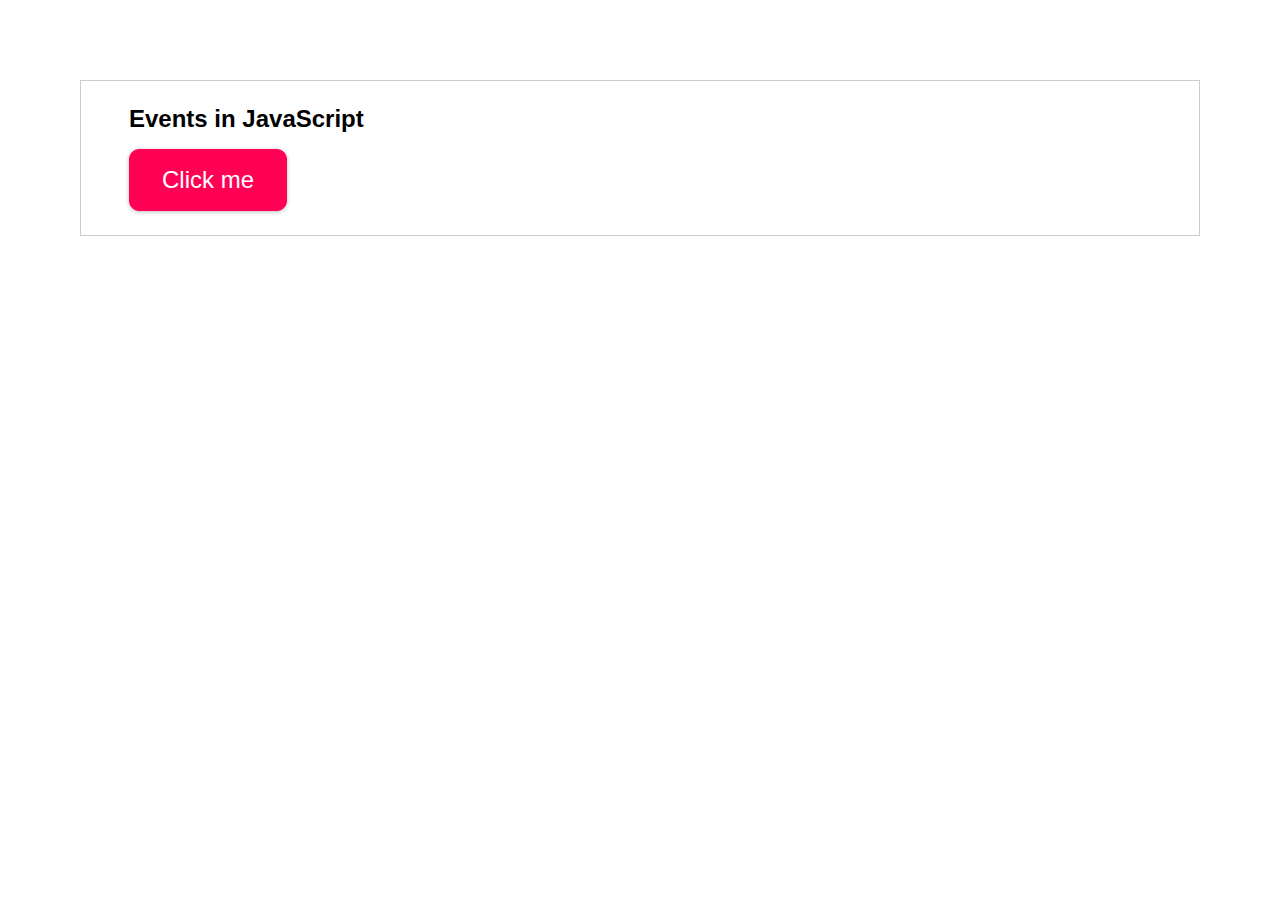
==== events/events.html @ e8a4a9f2 "Add events section" ====
<!DOCTYPE html>
<html lang="en">
  <head>
    <meta charset="UTF-8" />
    <meta name="viewport" content="width=device-width, initial-scale=1.0" />
    <meta http-equiv="X-UA-Compatible" content="ie=edge" />
    <title>Events!</title>
    <link rel="stylesheet" href="assets/styles/events.css" />
    <script src="assets/scripts/events.js" defer></script>
  </head>
  <body>
    <div>
      <h2>Events in JavaScript</h2>
      <button>Click me</button>
    </div>
  </body>
</html>
---- events/assets/styles/events.css ----
body {
  margin: 5rem;
  font-family: sans-serif;
}

div {
  border: 1px solid #ccc;
  padding: 1.5rem 3rem;
}

h2 {
  margin: 0 0 1rem 0;
}

button {
  font: inherit;
  font-size: 1.5rem;
  padding: 1rem 2rem;
  border: 1px solid #ff0055;
  background: #ff0055;
  color: white;
  cursor: pointer;
  border-radius: 10px;
  box-shadow: 0 1px 4px rgba(0, 0, 0, 0.26);
  transition: all 0.3s;
}

button:focus {
  outline: none;
}

button:hover,
button:active {
  background: #e92f6d;
  border-color: #e92f6d;
  box-shadow: 0 1px 8px rgba(0, 0, 0, 0.26);
}
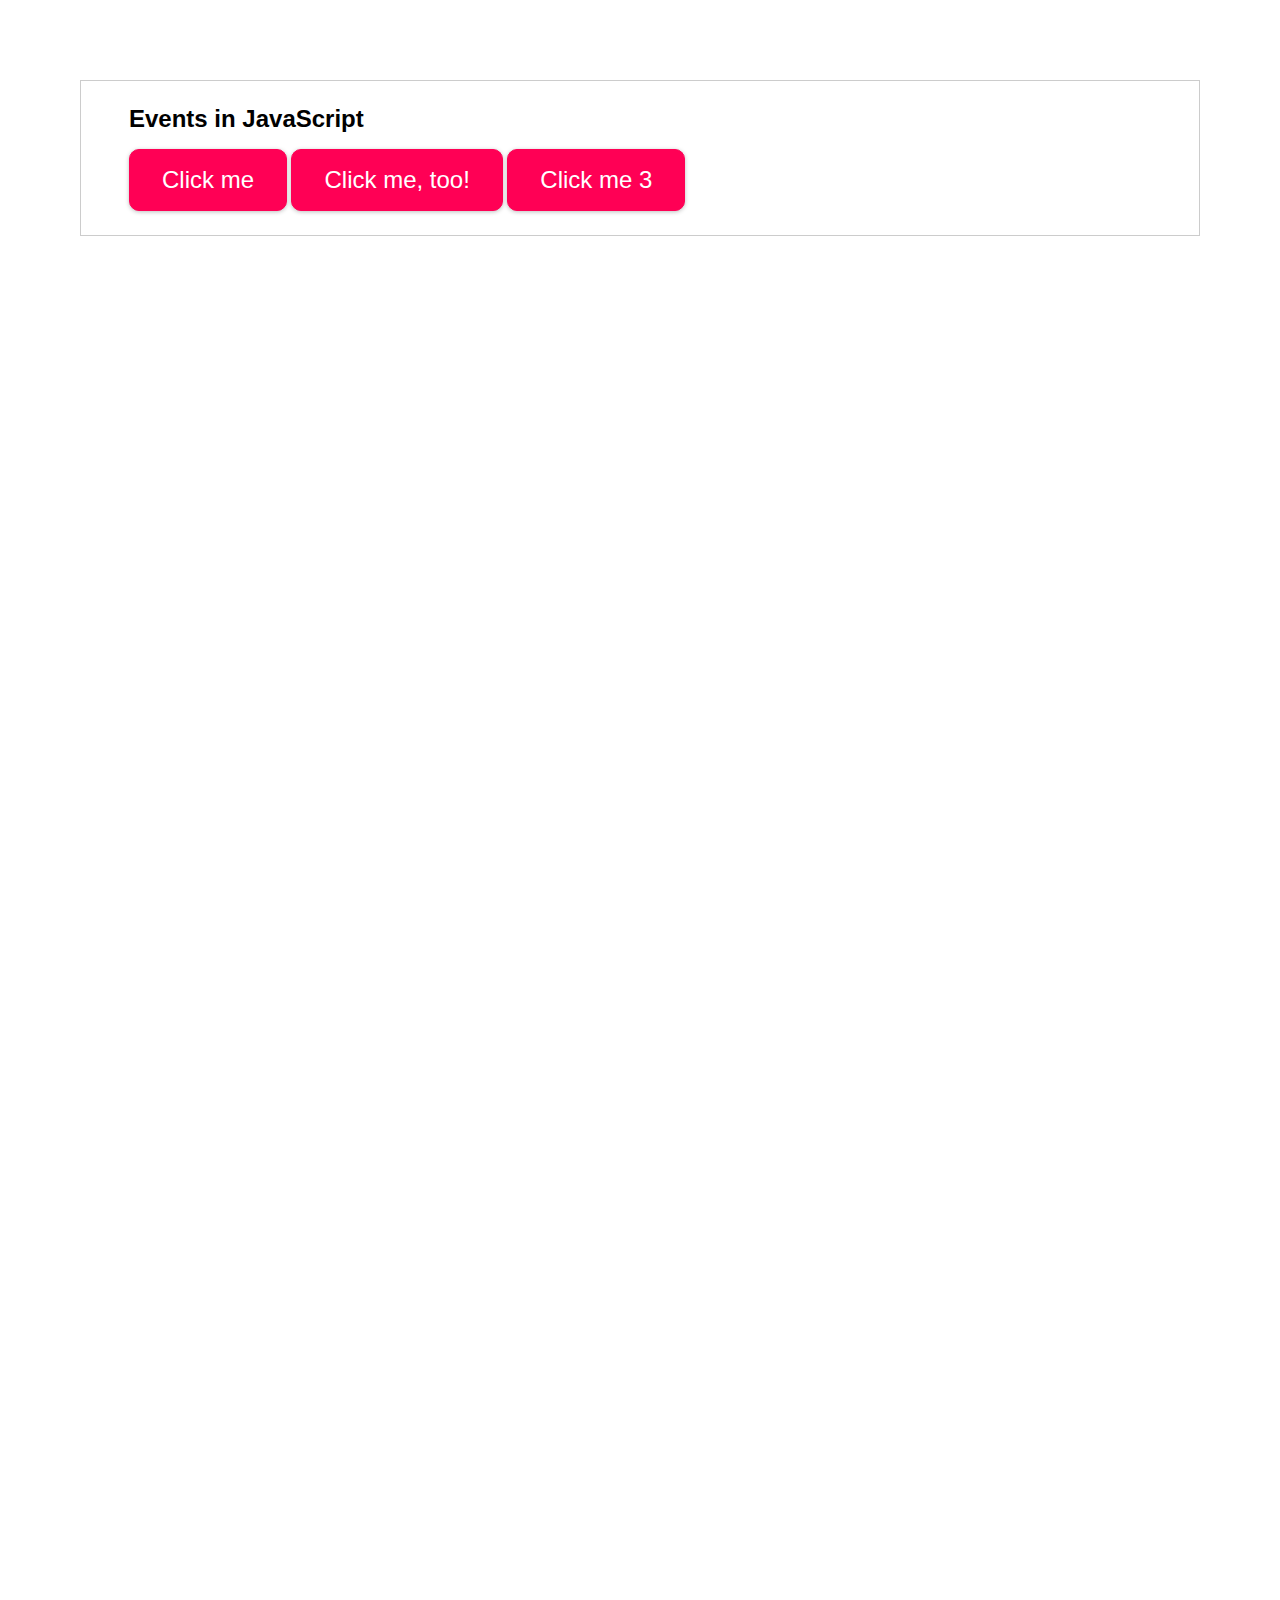
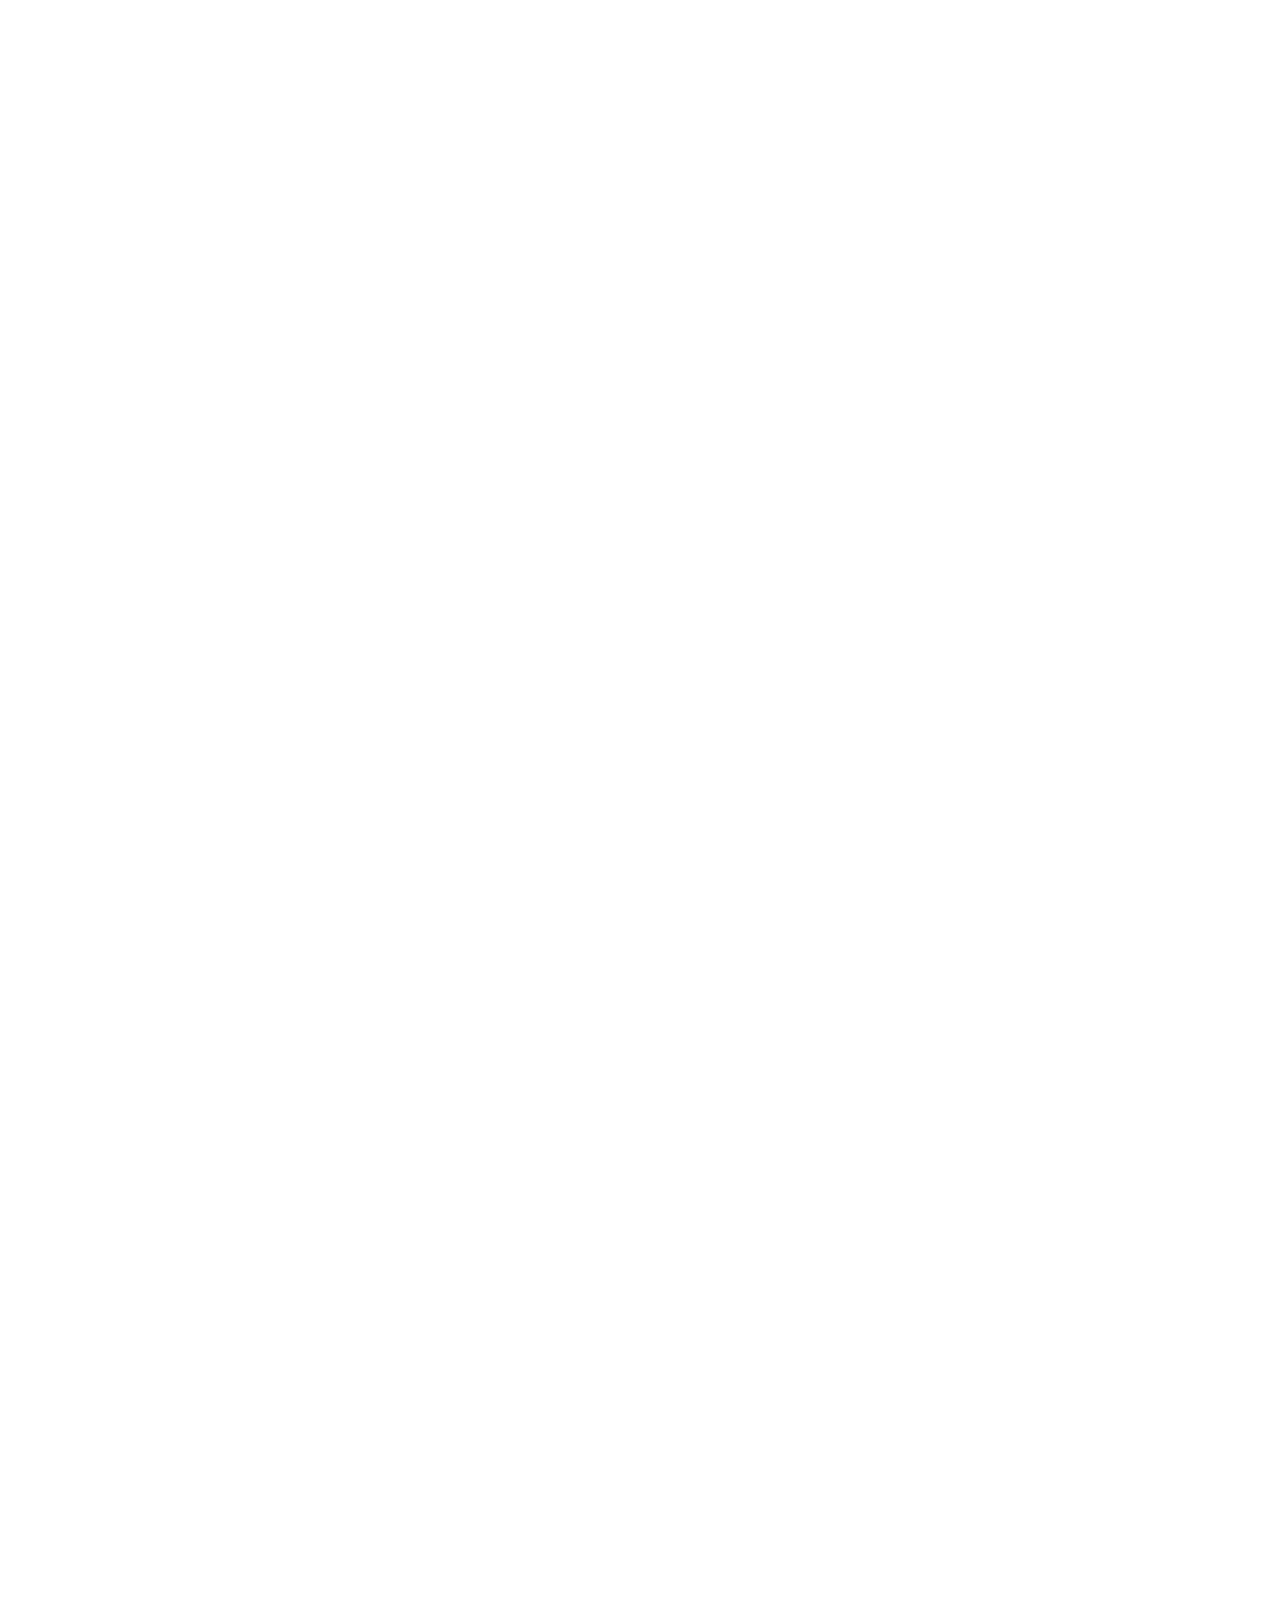
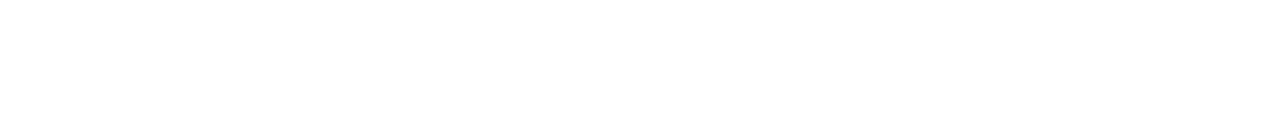
==== commit 4cda2dc8: "Add infinite scrolling code" ====
--- a/events/events.html
+++ b/events/events.html
@@ -12,6 +12,9 @@
     <div>
       <h2>Events in JavaScript</h2>
       <button>Click me</button>
+      <button>Click me, too!</button>
+      <button>Click me 3</button>
     </div>
+    <section id="long-one"></section>
   </body>
 </html>
--- a/events/assets/styles/events.css
+++ b/events/assets/styles/events.css
@@ -35,3 +35,7 @@
   border-color: #e92f6d;
   box-shadow: 0 1px 8px rgba(0, 0, 0, 0.26);
 }
+
+#long-one{
+  height: 3000px;
+}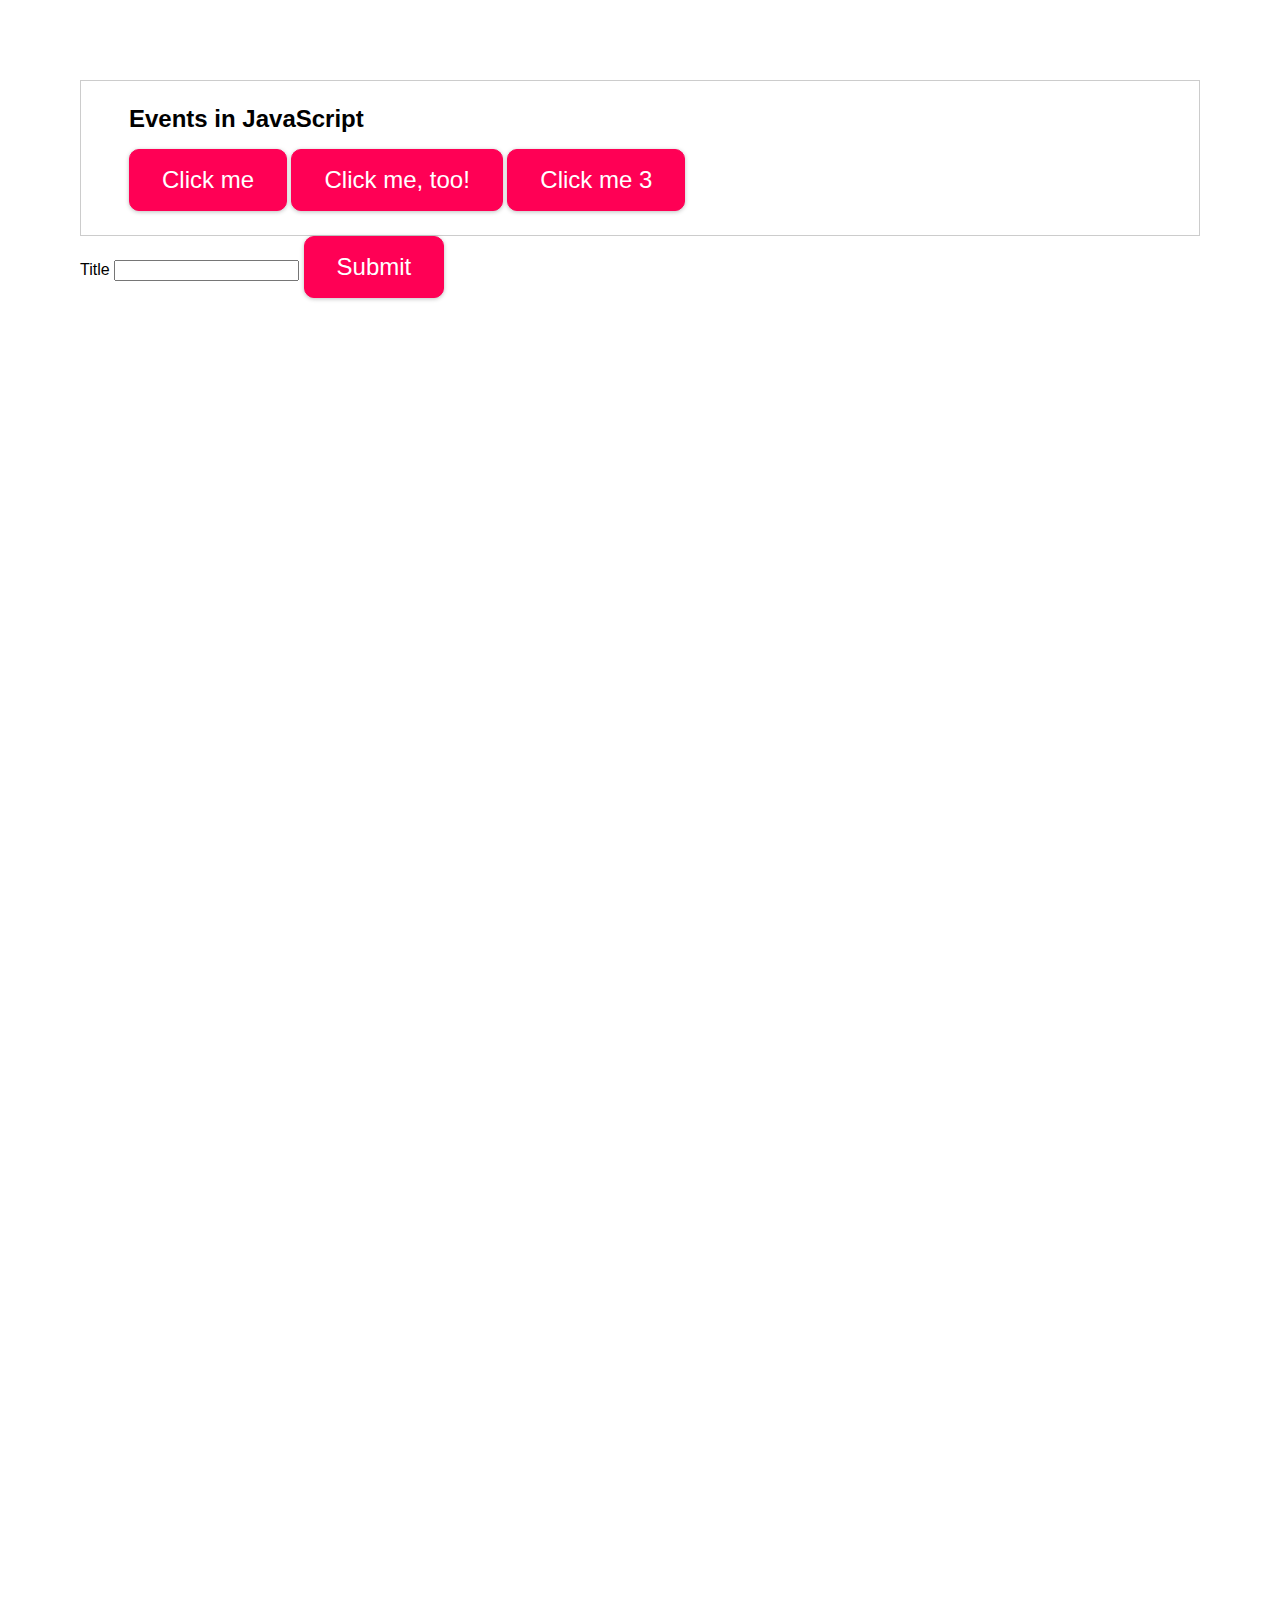
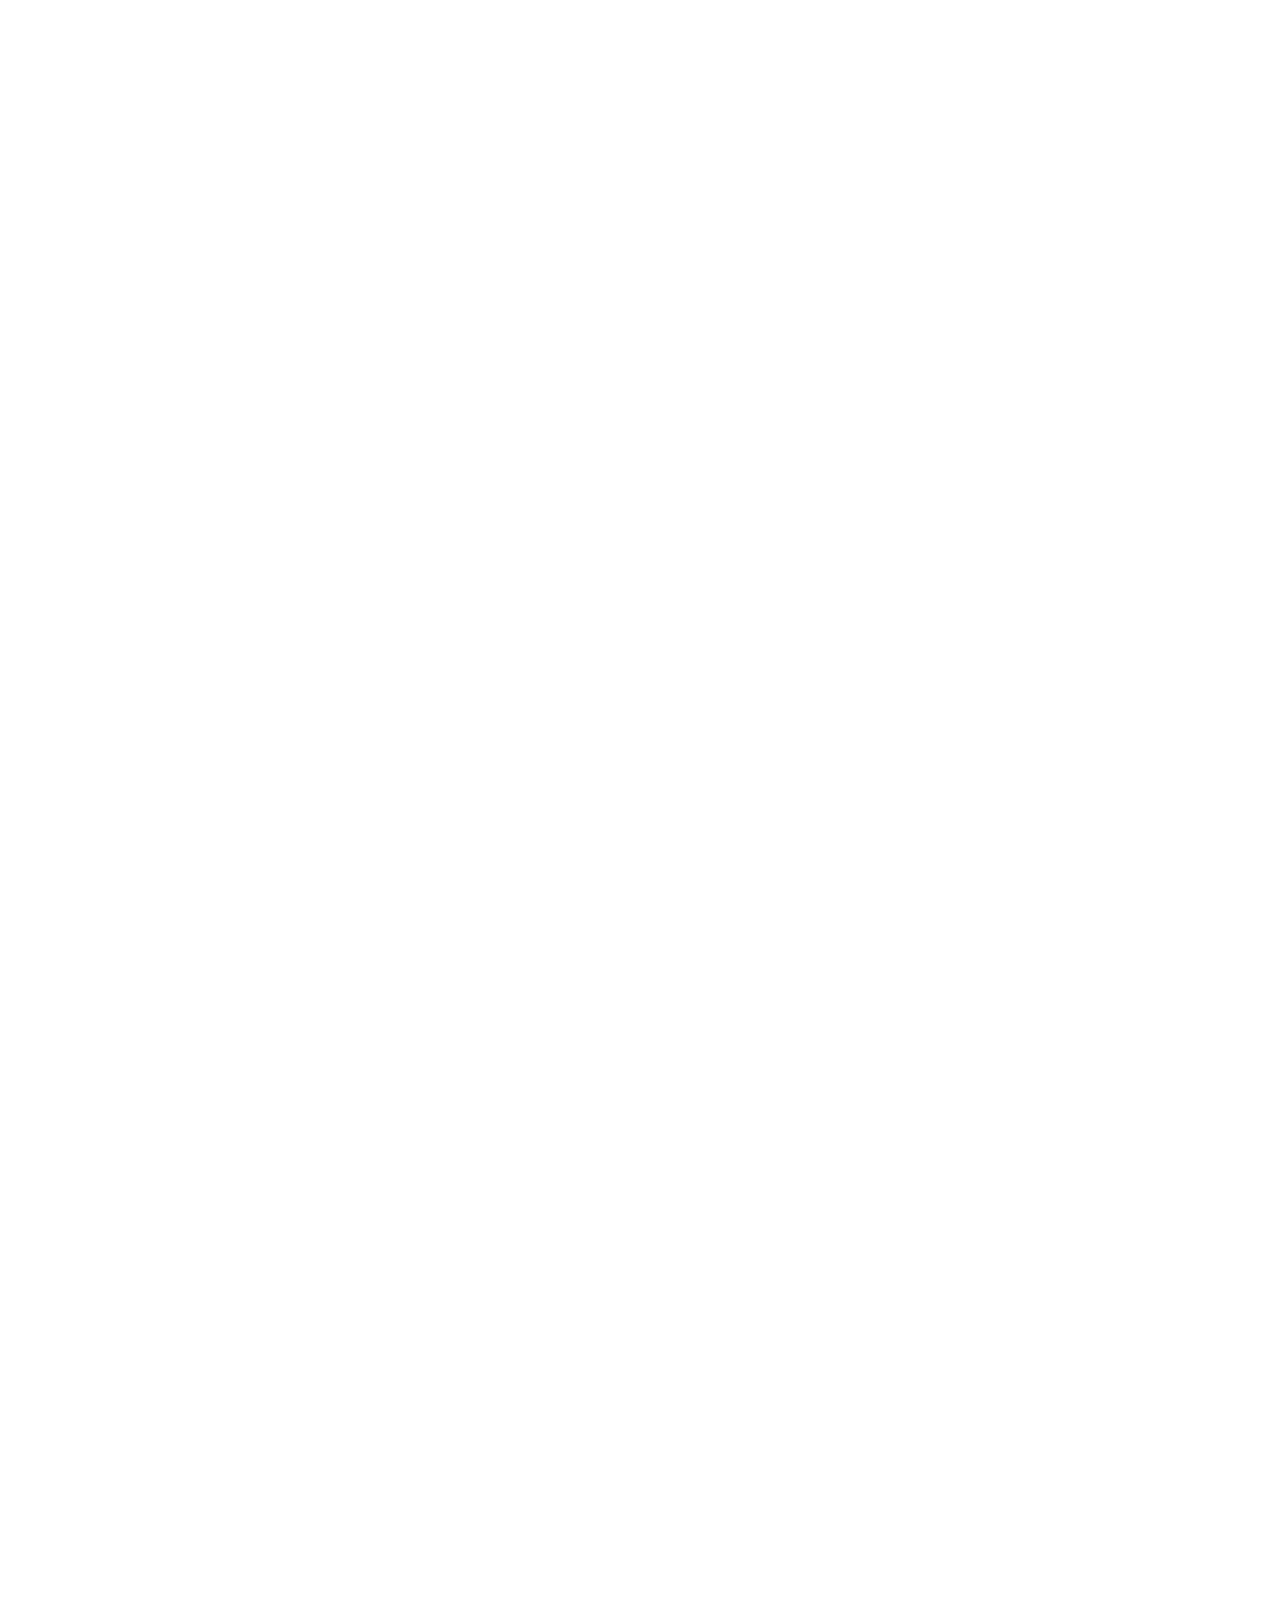
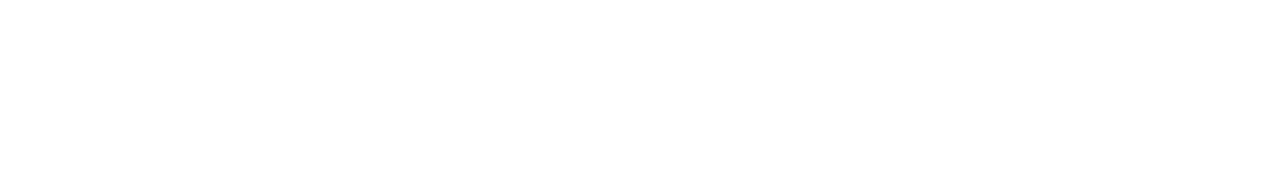
==== commit 92fe020f: "Add event propagation" ====
--- a/events/events.html
+++ b/events/events.html
@@ -15,6 +15,11 @@
       <button>Click me, too!</button>
       <button>Click me 3</button>
     </div>
+    <form action="">
+      <label for="title">Title</label>
+      <input type="text" id="title" />
+      <button type="submit">Submit</button>
+    </form>
     <section id="long-one"></section>
   </body>
 </html>
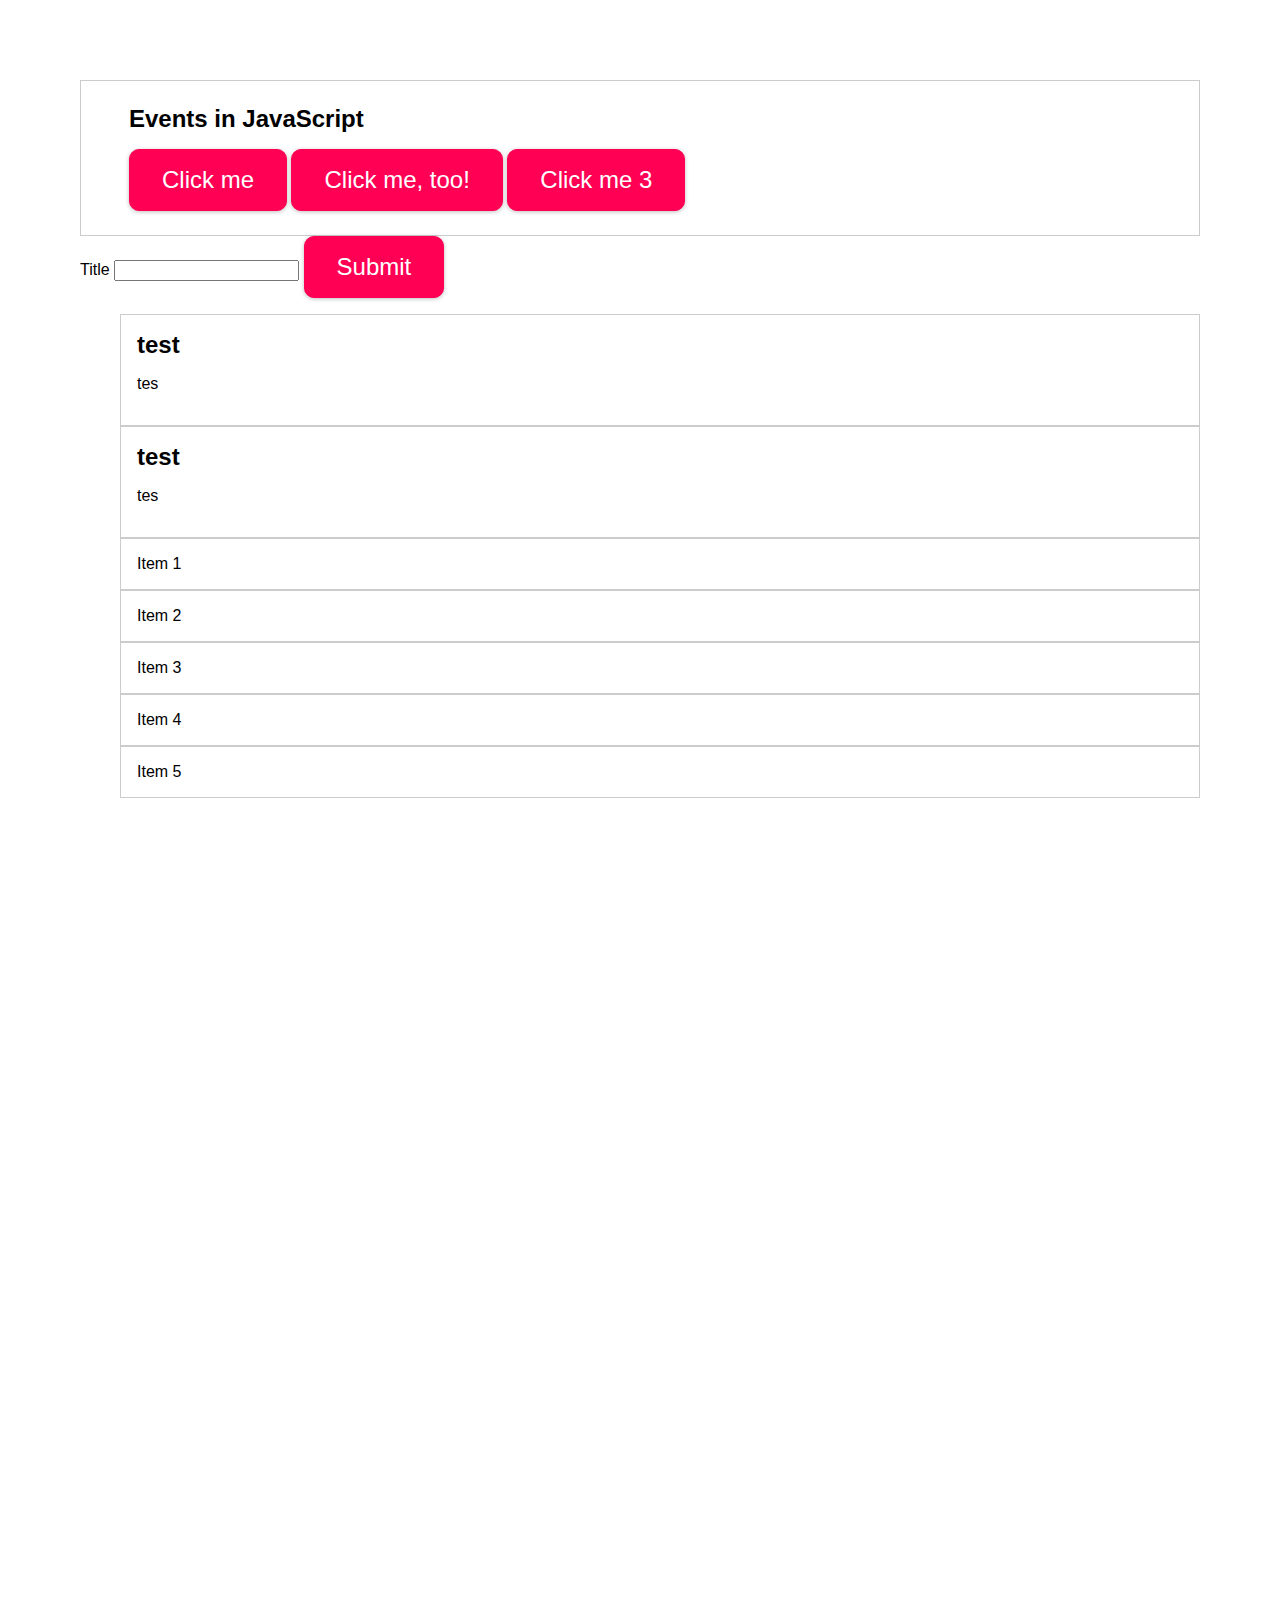
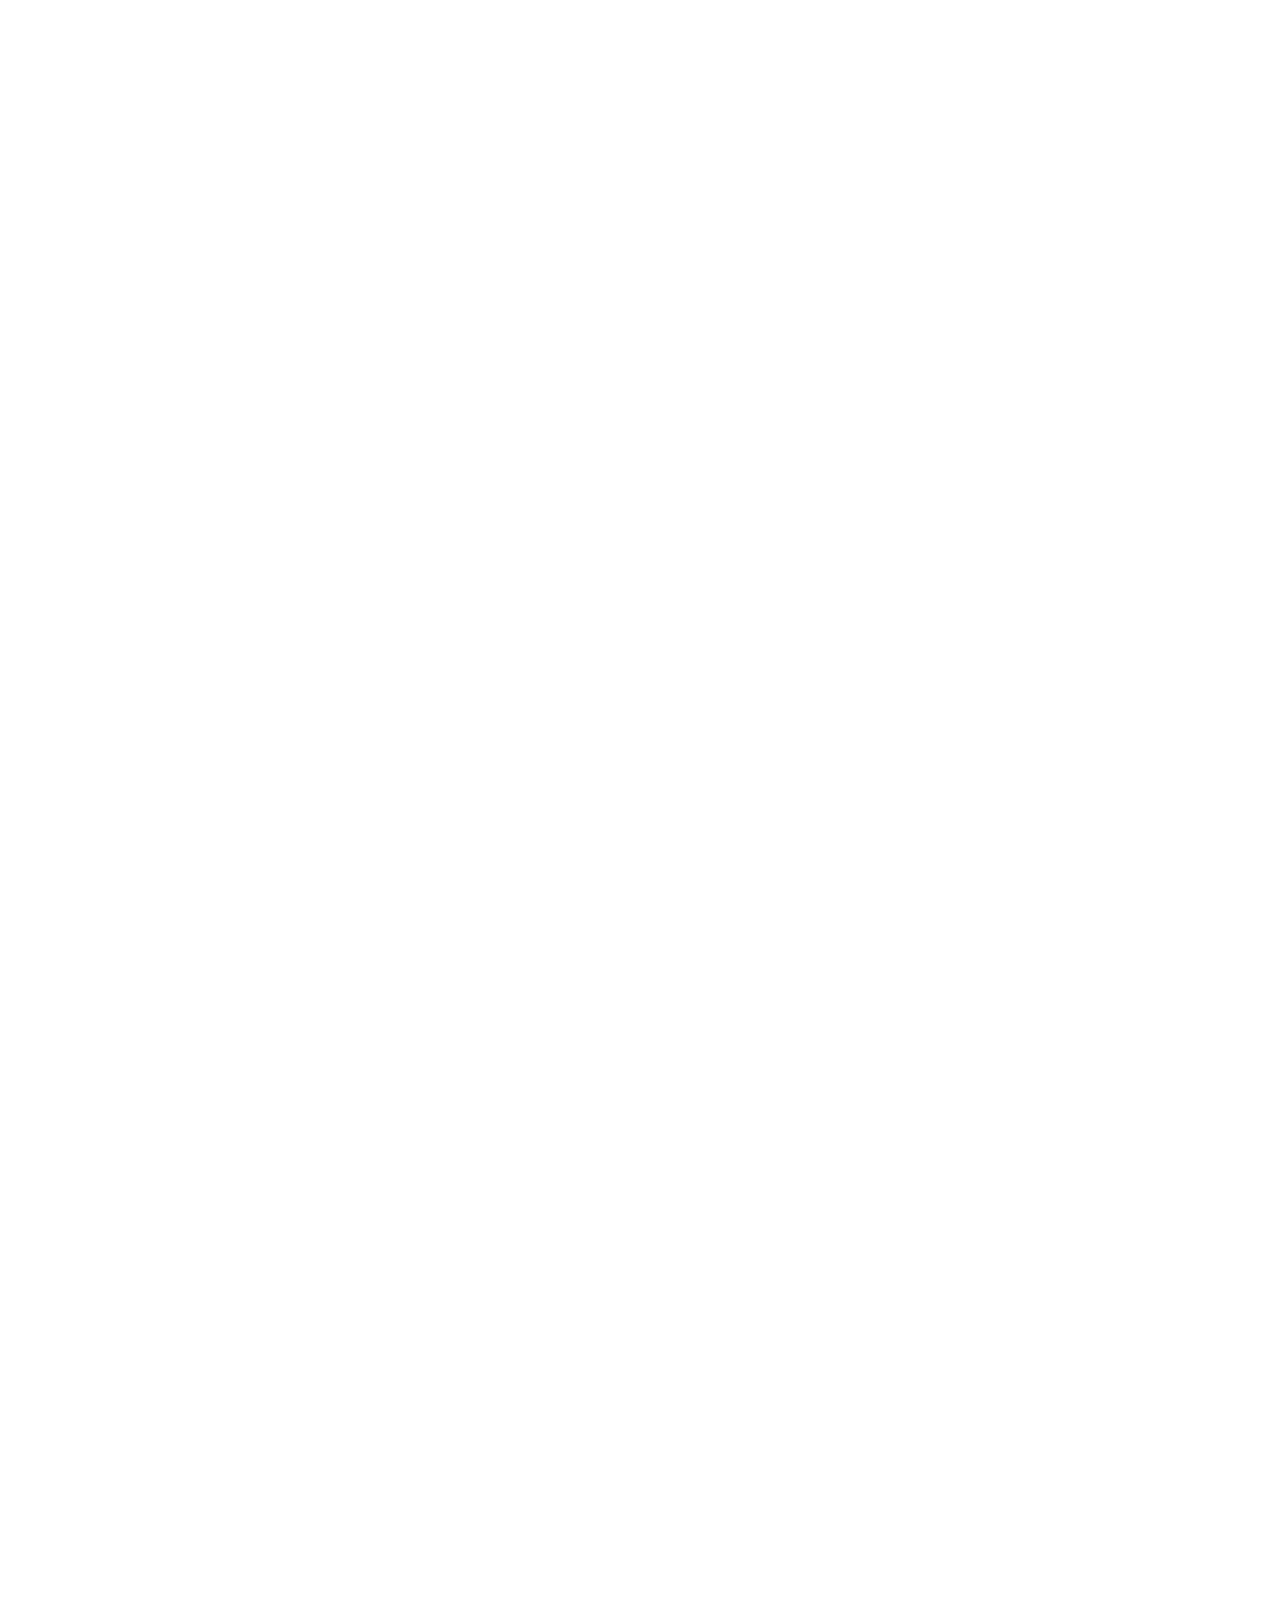
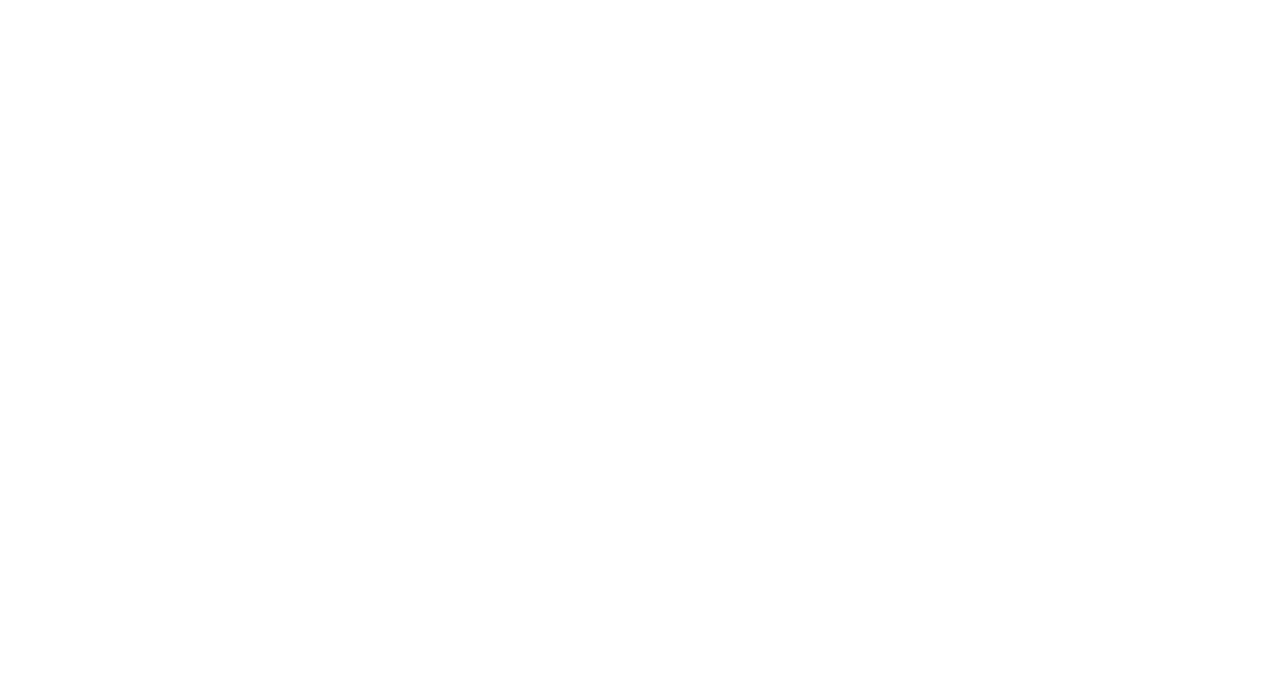
==== commit f74c3dbc: "Add event delegation" ====
--- a/events/events.html
+++ b/events/events.html
@@ -20,6 +20,21 @@
       <input type="text" id="title" />
       <button type="submit">Submit</button>
     </form>
+    <ul>
+      <li>
+        <h2>test</h2>
+        <p>tes</p>
+      </li>
+      <li>
+        <h2>test</h2>
+        <p>tes</p>
+      </li>
+      <li>Item 1</li>
+      <li>Item 2</li>
+      <li>Item 3</li>
+      <li>Item 4</li>
+      <li>Item 5</li>
+    </ul>
     <section id="long-one"></section>
   </body>
 </html>
--- a/events/assets/styles/events.css
+++ b/events/assets/styles/events.css
@@ -38,4 +38,18 @@
 
 #long-one{
   height: 3000px;
+}
+
+li{
+  padding: 1rem;
+  border: 1px solid #ccc;
+}
+
+ul {
+  list-style:none;
+}
+
+.highlight{
+  background-color: #ff0055;
+  color: white;
 }